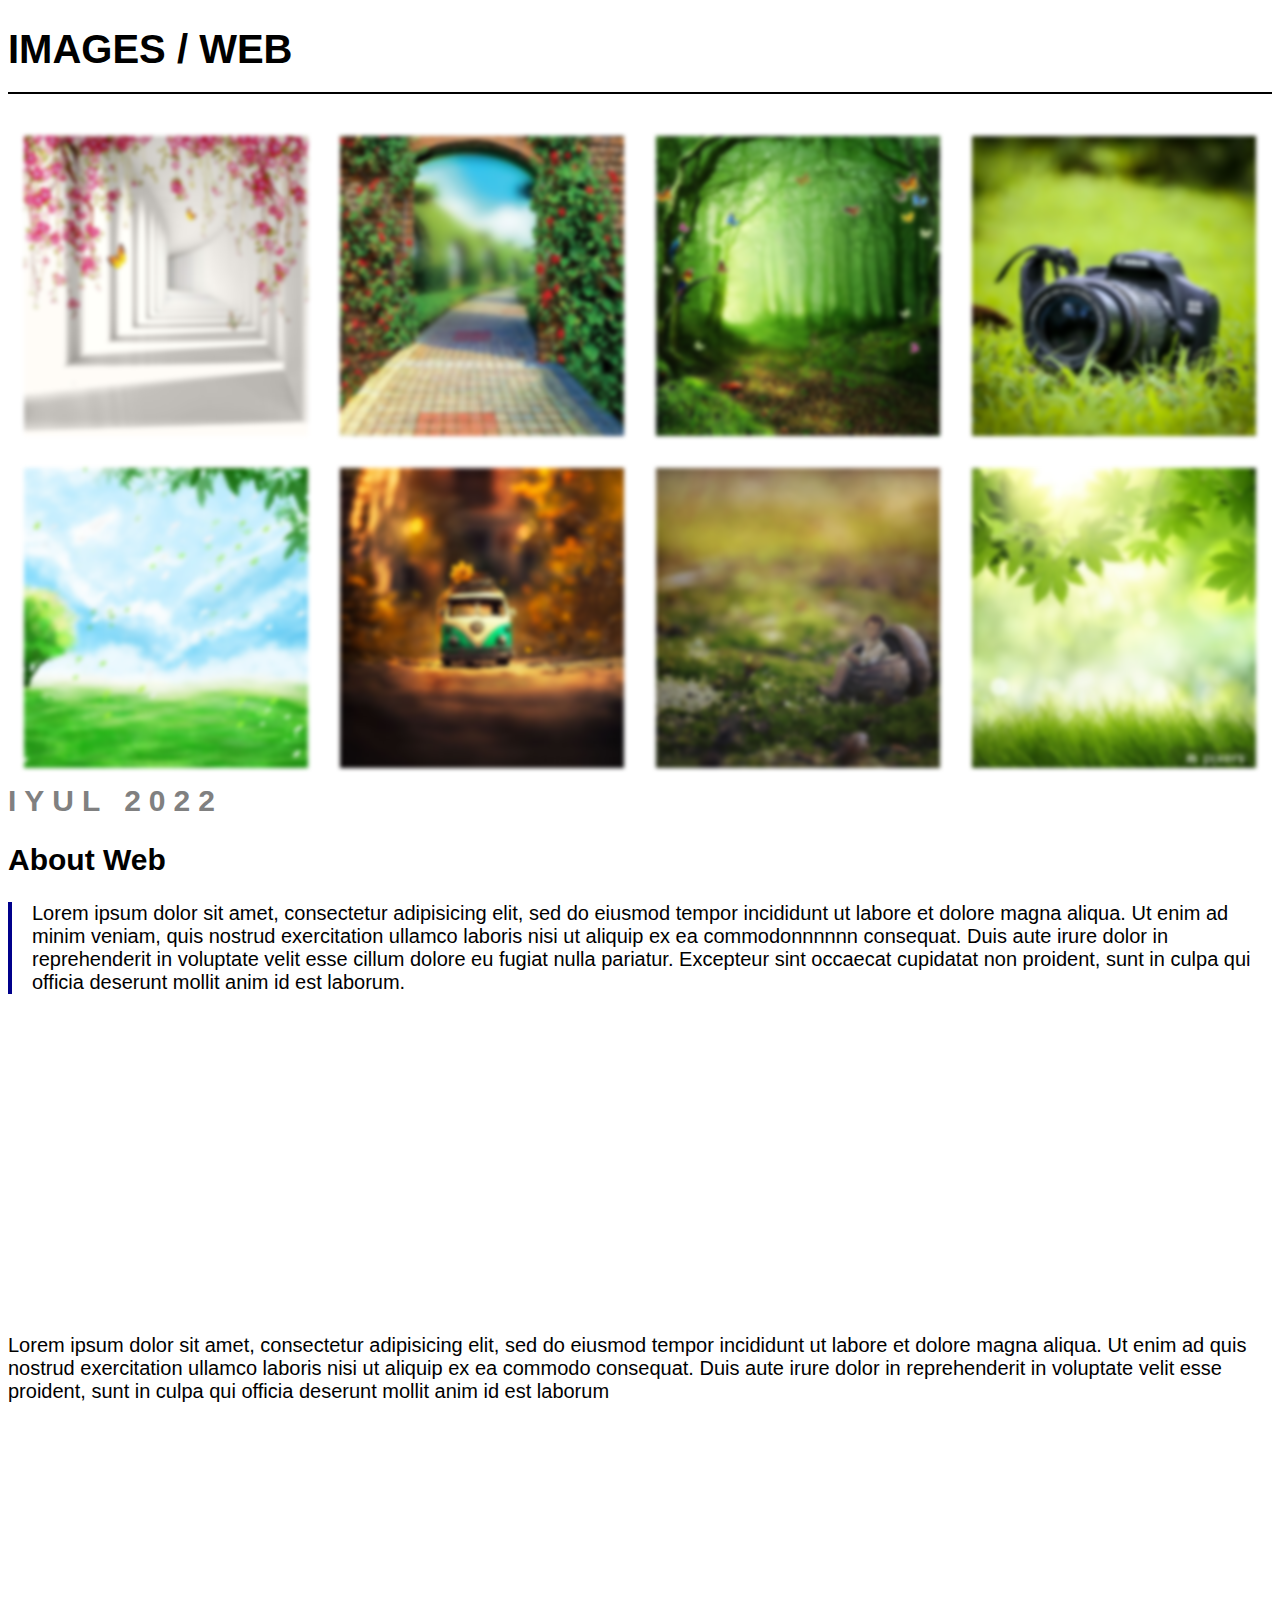
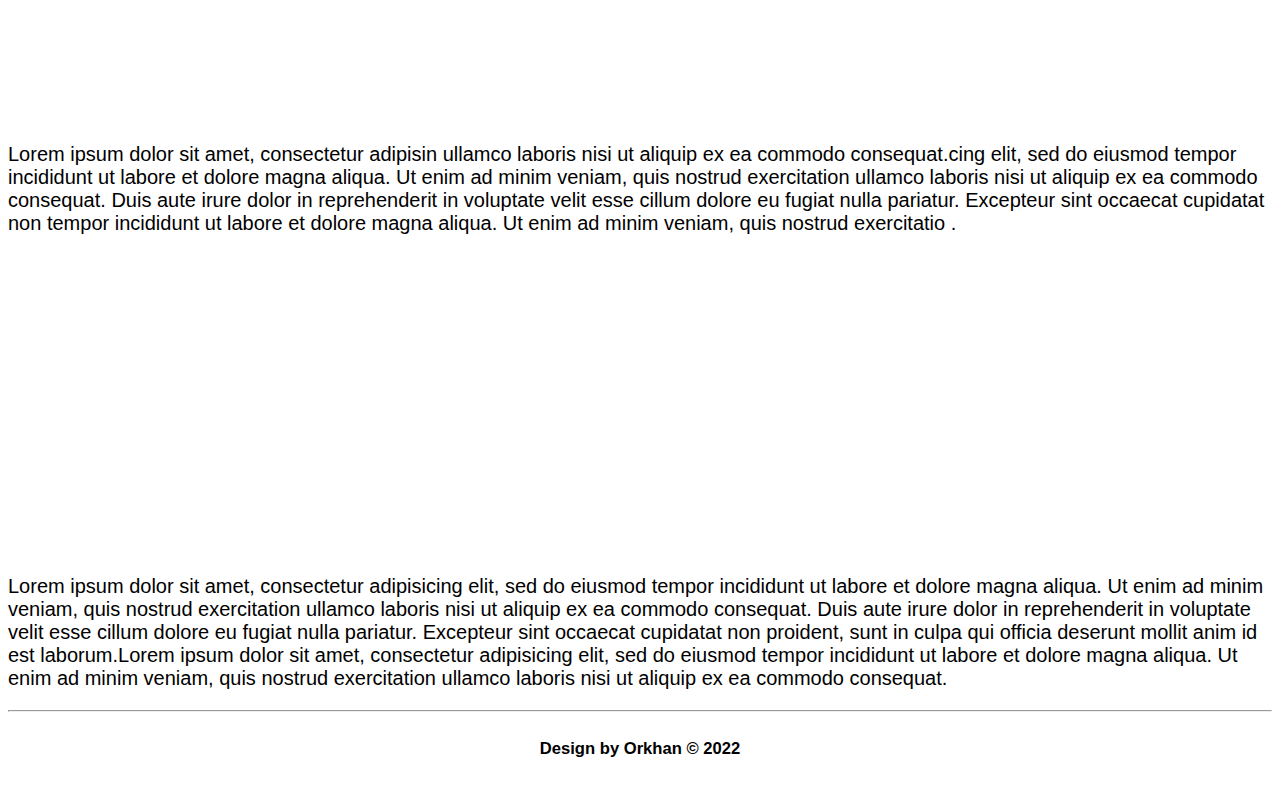
==== index.html @ 78ff4123 "Orxan" ====
<!DOCTYPE html>
<html>
<head>
	<meta charset="utf-8">
	<meta name="viewport" content="width=device-width, initial-scale=1">
	<title>Galery</title>
	<link rel="stylesheet" type="text/css" href="style2.css">
</head>
<body>
	<h1>IMAGES / WEB</h1>
	<div class="image image1"></div>
	<div class="image image2"></div>
	<div class="image image3"></div>
	<div class="image image4"></div>
	<div class="image image5"></div>
	<div class="image image6"></div>
	<div class="image image7"></div>
	<div class="image image8"></div>
	<h2 id="date">iyul 2022</h2>
	<h2>About Web</h2>		
	<p class="kenar">Lorem ipsum dolor sit amet, consectetur adipisicing elit, sed do eiusmod
	tempor incididunt ut labore et dolore magna aliqua. Ut enim ad minim veniam,
	quis nostrud exercitation ullamco laboris nisi ut aliquip ex ea commodonnnnnn
	consequat. Duis aute irure dolor in reprehenderit in voluptate velit esse
	cillum dolore eu fugiat nulla pariatur. Excepteur sint occaecat cupidatat non
	proident, sunt in culpa qui officia deserunt mollit anim id est laborum.</p>

	
<div class="img img1"></div>
<p>
	Lorem ipsum dolor sit amet, consectetur adipisicing elit, sed do eiusmod
    tempor incididunt ut labore et dolore magna aliqua. Ut enim ad  quis nostrud exercitation ullamco laboris nisi ut aliquip ex ea commodo
    consequat. Duis aute irure dolor in reprehenderit in voluptate velit esse
    proident, sunt in culpa qui officia deserunt mollit anim id est laborum
</p>

<div class="img img2"></div>

<p>
	Lorem ipsum dolor sit amet, consectetur adipisin ullamco laboris nisi ut aliquip ex ea commodo
  consequat.cing elit, sed do eiusmod
    tempor incididunt ut labore et dolore magna aliqua. Ut enim ad minim veniam,
    quis nostrud exercitation ullamco laboris nisi ut aliquip ex ea commodo
   consequat. Duis aute irure dolor in reprehenderit in voluptate velit esse
   cillum dolore eu fugiat nulla pariatur. Excepteur sint occaecat cupidatat non
  tempor incididunt ut labore et dolore magna aliqua. Ut enim ad minim veniam,
  quis nostrud exercitatio .</p>

<div class="img img3"></div>

<p>
	Lorem ipsum dolor sit amet, consectetur adipisicing elit, sed do eiusmod
    tempor incididunt ut labore et dolore magna aliqua. Ut enim ad minim veniam,
   quis nostrud exercitation ullamco laboris nisi ut aliquip ex ea commodo
   consequat. Duis aute irure dolor in reprehenderit in voluptate velit esse
   cillum dolore eu fugiat nulla pariatur. Excepteur sint occaecat cupidatat non
   proident, sunt in culpa qui officia deserunt mollit anim id est laborum.Lorem ipsum dolor sit amet, consectetur adipisicing elit, sed do eiusmod
   tempor incididunt ut labore et dolore magna aliqua. Ut enim ad minim veniam,
   quis nostrud exercitation ullamco laboris nisi ut aliquip ex ea commodo
  consequat. 
</p>
<hr>
<h5>Design by Orkhan	&copy; 2022</h5>
</body>
</html>
---- style2.css ----
body {
	font-size: 20px;
	font-family: sans-serif;
	

}
h1 {
	border-bottom: 2px solid black;
	padding-bottom:20px ;
}
.kenar {
	border-left: 4px solid darkblue ;
	padding-left: 20px;

}

#date {
	letter-spacing: 8px;
	text-transform: uppercase;
	color: gray;
}

.image {
	height: 300px;
	width: 22.5%;
	float: left;
	margin: 1.25%;
	background-size: cover;
	background-position: center;
	filter: blur(2px);
	transition: 0.3s;
}
.image:hover {
	filter: blur(5px);
	filter: drop-shadow(11px 11px 10px black);
}





.image1 {
	background-image: url(1.jpg) ;
}
.image2 {
	background-image: url(2.jpg) ;
}
.image3 {
	background-image: url(3.jpg) ;
}
.image4 {
	background-image: url(4.jpg) ;
}
.image5 {
	background-image: url(5.jpg) ;
}
.image6 {
	background-image: url(6.jpg) ;
}
.image7 {
	background-image: url(7.jpg) ;
}
.image8 {
	background-image: url(8.jpg) ;
}

.img {
	height: 300px;
	background-position: center;
	background-size: cover;
	background-attachment: fixed;

	}
.img1 {
	background-image: url(da.jpg);
	}
.img2 {
	background-image: url(saa.jpg);

	}
.img3 {
	background-image: url(or.png);
	}


h5 {
	border-bottom: 3px;
	text-align: center;


}
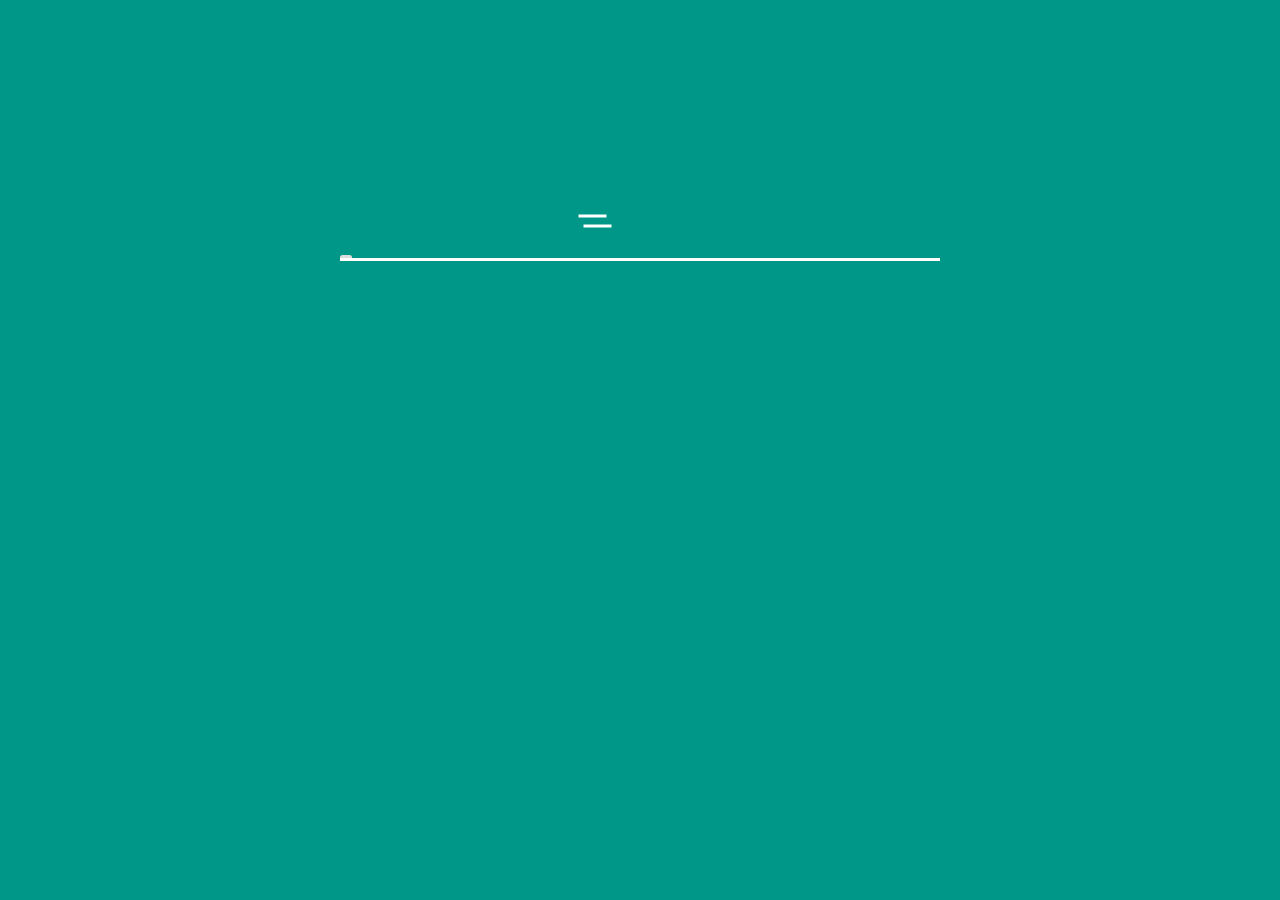
==== commit 76534e8e: "ad deyisdi" ====
--- a/index.html
+++ b/index.html
@@ -3,63 +3,167 @@
 <head>
 	<meta charset="utf-8">
 	<meta name="viewport" content="width=device-width, initial-scale=1">
-	<title>Galery</title>
-	<link rel="stylesheet" type="text/css" href="style2.css">
+	<title>Masin</title>
+	<style type="text/css">
+body { 
+  background: #009688;
+  overflow: hidden;
+  font-family: 'Open Sans', sans-serif;
+}
+.loop-wrapper {
+  margin: 0 auto;
+  position: relative;
+  display: block;
+  width: 600px;
+  height: 250px;
+  overflow: hidden;
+  border-bottom: 3px solid #fff;
+  color: #fff;
+}
+.mountain {
+  position: absolute;
+  right: -900px;
+  bottom: -20px;
+  width: 2px;
+  height: 2px;
+  box-shadow: 
+    0 0 0 50px #4DB6AC,
+    60px 50px 0 70px #4DB6AC,
+    90px 90px 0 50px #4DB6AC,
+    250px 250px 0 50px #4DB6AC,
+    290px 320px 0 50px #4DB6AC,
+    320px 400px 0 50px #4DB6AC
+    ;
+  transform: rotate(130deg);
+  animation: mtn 20s linear infinite;
+}
+.hill {
+  position: absolute;
+  right: -900px;
+  bottom: -50px;
+  width: 400px;
+  border-radius: 50%;
+  height: 20px;
+  box-shadow: 
+    0 0 0 50px #4DB6AC,
+    -20px 0 0 20px #4DB6AC,
+    -90px 0 0 50px #4DB6AC,
+    250px 0 0 50px #4DB6AC,
+    290px 0 0 50px #4DB6AC,
+    620px 0 0 50px #4DB6AC;
+  animation: hill 4s 2s linear infinite;
+}
+.tree, .tree:nth-child(2), .tree:nth-child(3) {
+  position: absolute;
+  height: 100px; 
+  width: 35px;
+  bottom: 0;
+  background: url(https://s3-us-west-2.amazonaws.com/s.cdpn.io/130015/tree.svg) no-repeat;
+}
+.rock {
+  margin-top: -17%;
+  height: 2%; 
+  width: 2%;
+  bottom: -2px;
+  border-radius: 20px;
+  position: absolute;
+  background: #ddd;
+}
+.truck, .wheels {
+  transition: all ease;
+  width: 85px;
+  margin-right: -60px;
+  bottom: 0px;
+  right: 50%;
+  position: absolute;
+  background: #eee;
+}
+.truck {
+  background: url(https://s3-us-west-2.amazonaws.com/s.cdpn.io/130015/truck.svg) no-repeat;
+  background-size: contain;
+  height: 60px;
+}
+.truck:before {
+  content: " ";
+  position: absolute;
+  width: 25px;
+  box-shadow:
+    -30px 28px 0 1.5px #fff,
+     -35px 18px 0 1.5px #fff;
+}
+.wheels {
+  background: url(https://s3-us-west-2.amazonaws.com/s.cdpn.io/130015/wheels.svg) no-repeat;
+  height: 15px;
+  margin-bottom: 0;
+}
+
+.tree  { animation: tree 3s 0.000s linear infinite; }
+.tree:nth-child(2)  { animation: tree2 2s 0.150s linear infinite; }
+.tree:nth-child(3)  { animation: tree3 8s 0.050s linear infinite; }
+.rock  { animation: rock 4s   -0.530s linear infinite; }
+.truck  { animation: truck 4s   0.080s ease infinite; }
+.wheels  { animation: truck 4s   0.001s ease infinite; }
+.truck:before { animation: wind 1.5s   0.000s ease infinite; }
+
+
+@keyframes tree {
+  0%   { transform: translate(1350px); }
+  50% {}
+  100% { transform: translate(-50px); }
+}
+@keyframes tree2 {
+  0%   { transform: translate(650px); }
+  50% {}
+  100% { transform: translate(-50px); }
+}
+@keyframes tree3 {
+  0%   { transform: translate(2750px); }
+  50% {}
+  100% { transform: translate(-50px); }
+}
+
+@keyframes rock {
+  0%   { right: -200px; }
+  100% { right: 2000px; }
+}
+@keyframes truck {
+  0%   { }
+  6%   { transform: translateY(0px); }
+  7%   { transform: translateY(-6px); }
+  9%   { transform: translateY(0px); }
+  10%   { transform: translateY(-1px); }
+  11%   { transform: translateY(0px); }
+  100%   { }
+}
+@keyframes wind {
+  0%   {  }
+  50%   { transform: translateY(3px) }
+  100%   { }
+}
+@keyframes mtn {
+  100% {
+    transform: translateX(-2000px) rotate(130deg);
+  }
+}
+@keyframes hill {
+  100% {
+    transform: translateX(-2000px);
+  }
+}
+	</style>
 </head>
 <body>
-	<h1>IMAGES / WEB</h1>
-	<div class="image image1"></div>
-	<div class="image image2"></div>
-	<div class="image image3"></div>
-	<div class="image image4"></div>
-	<div class="image image5"></div>
-	<div class="image image6"></div>
-	<div class="image image7"></div>
-	<div class="image image8"></div>
-	<h2 id="date">iyul 2022</h2>
-	<h2>About Web</h2>		
-	<p class="kenar">Lorem ipsum dolor sit amet, consectetur adipisicing elit, sed do eiusmod
-	tempor incididunt ut labore et dolore magna aliqua. Ut enim ad minim veniam,
-	quis nostrud exercitation ullamco laboris nisi ut aliquip ex ea commodonnnnnn
-	consequat. Duis aute irure dolor in reprehenderit in voluptate velit esse
-	cillum dolore eu fugiat nulla pariatur. Excepteur sint occaecat cupidatat non
-	proident, sunt in culpa qui officia deserunt mollit anim id est laborum.</p>
+	<div class="loop-wrapper">
+  <div class="mountain"></div>
+  <div class="hill"></div>
+  <div class="tree"></div>
+  <div class="tree"></div>
+  <div class="tree"></div>
+  <div class="rock"></div>
+  <div class="truck"></div>
+  <div class="wheels"></div>
+</div> 
 
-	
-<div class="img img1"></div>
-<p>
-	Lorem ipsum dolor sit amet, consectetur adipisicing elit, sed do eiusmod
-    tempor incididunt ut labore et dolore magna aliqua. Ut enim ad  quis nostrud exercitation ullamco laboris nisi ut aliquip ex ea commodo
-    consequat. Duis aute irure dolor in reprehenderit in voluptate velit esse
-    proident, sunt in culpa qui officia deserunt mollit anim id est laborum
-</p>
 
-<div class="img img2"></div>
-
-<p>
-	Lorem ipsum dolor sit amet, consectetur adipisin ullamco laboris nisi ut aliquip ex ea commodo
-  consequat.cing elit, sed do eiusmod
-    tempor incididunt ut labore et dolore magna aliqua. Ut enim ad minim veniam,
-    quis nostrud exercitation ullamco laboris nisi ut aliquip ex ea commodo
-   consequat. Duis aute irure dolor in reprehenderit in voluptate velit esse
-   cillum dolore eu fugiat nulla pariatur. Excepteur sint occaecat cupidatat non
-  tempor incididunt ut labore et dolore magna aliqua. Ut enim ad minim veniam,
-  quis nostrud exercitatio .</p>
-
-<div class="img img3"></div>
-
-<p>
-	Lorem ipsum dolor sit amet, consectetur adipisicing elit, sed do eiusmod
-    tempor incididunt ut labore et dolore magna aliqua. Ut enim ad minim veniam,
-   quis nostrud exercitation ullamco laboris nisi ut aliquip ex ea commodo
-   consequat. Duis aute irure dolor in reprehenderit in voluptate velit esse
-   cillum dolore eu fugiat nulla pariatur. Excepteur sint occaecat cupidatat non
-   proident, sunt in culpa qui officia deserunt mollit anim id est laborum.Lorem ipsum dolor sit amet, consectetur adipisicing elit, sed do eiusmod
-   tempor incididunt ut labore et dolore magna aliqua. Ut enim ad minim veniam,
-   quis nostrud exercitation ullamco laboris nisi ut aliquip ex ea commodo
-  consequat. 
-</p>
-<hr>
-<h5>Design by Orkhan	&copy; 2022</h5>
 </body>
 </html>